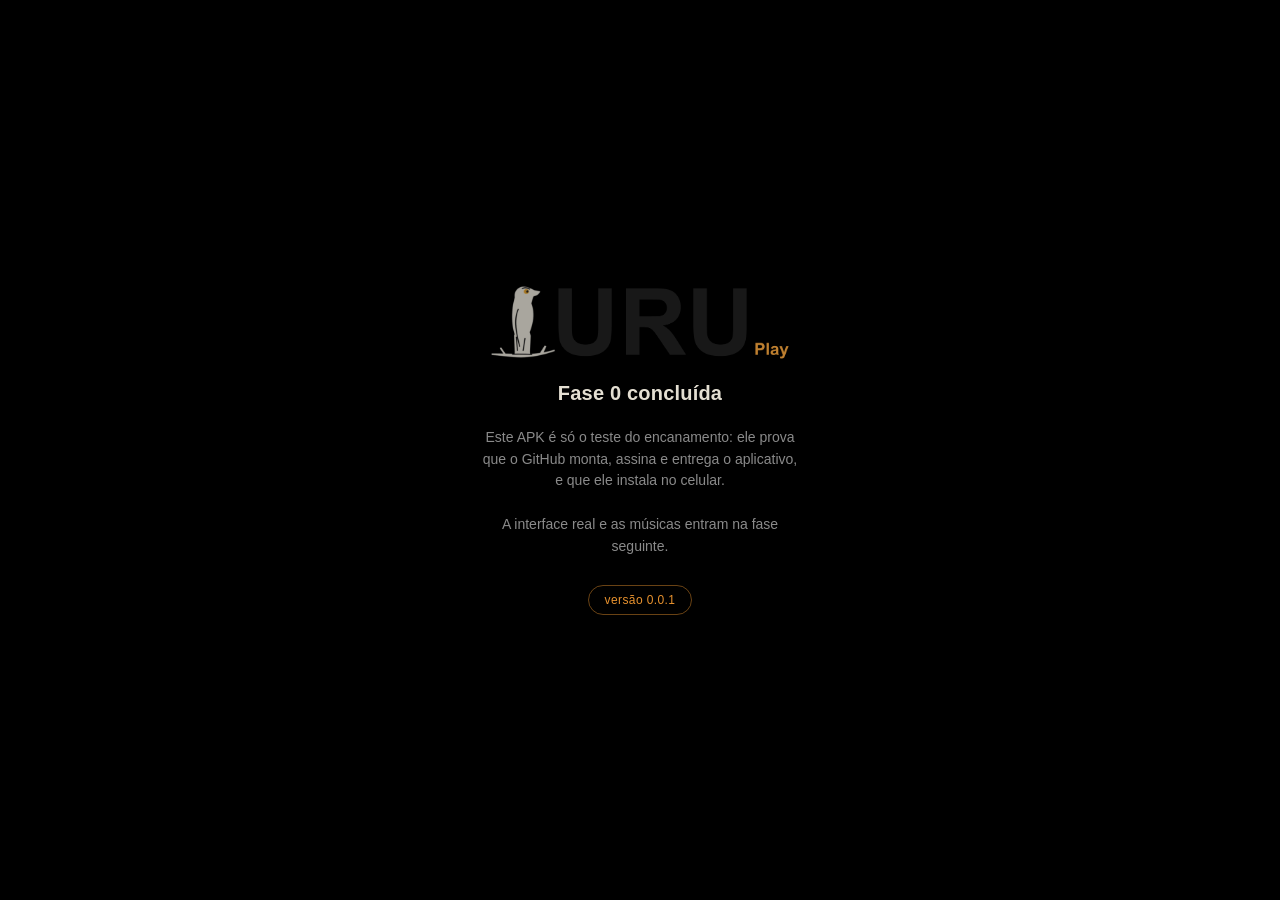
==== web/index.html @ c22b3fa1 "fase 0: esqueleto do APK e build no GitHub Actions" ====
<!DOCTYPE html>
<html lang="pt-BR">
<head>
<meta charset="UTF-8">
<meta name="viewport" content="width=device-width, initial-scale=1, viewport-fit=cover">
<title>Uru Play</title>
<style>
  html, body { margin: 0; height: 100%; background: #000; }
  body {
    display: flex; flex-direction: column; align-items: center; justify-content: center;
    gap: 22px; padding: 28px; box-sizing: border-box; text-align: center;
    color: #E4DFD2; font-family: sans-serif; -webkit-user-select: none; user-select: none;
  }
  .logo { width: min(72%, 300px); opacity: .75; }
  h1 { margin: 0; font-size: 20px; font-weight: 600; letter-spacing: .2px; }
  p { margin: 0; max-width: 320px; font-size: 14px; line-height: 1.55; color: #8a8a8a; }
  .selo {
    margin-top: 6px; padding: 7px 16px; border-radius: 999px;
    border: 1px solid rgba(232, 146, 46, .45); color: #E8922E;
    font-size: 12px; letter-spacing: .4px;
  }
</style>
</head>
<body>
  <img class="logo" src="logo.png" alt="Urutau Play">
  <h1>Fase 0 concluída</h1>
  <p>Este APK é só o teste do encanamento: ele prova que o GitHub monta, assina
     e entrega o aplicativo, e que ele instala no celular.</p>
  <p>A interface real e as músicas entram na fase seguinte.</p>
  <div class="selo">versão 0.0.1</div>
</body>
</html>
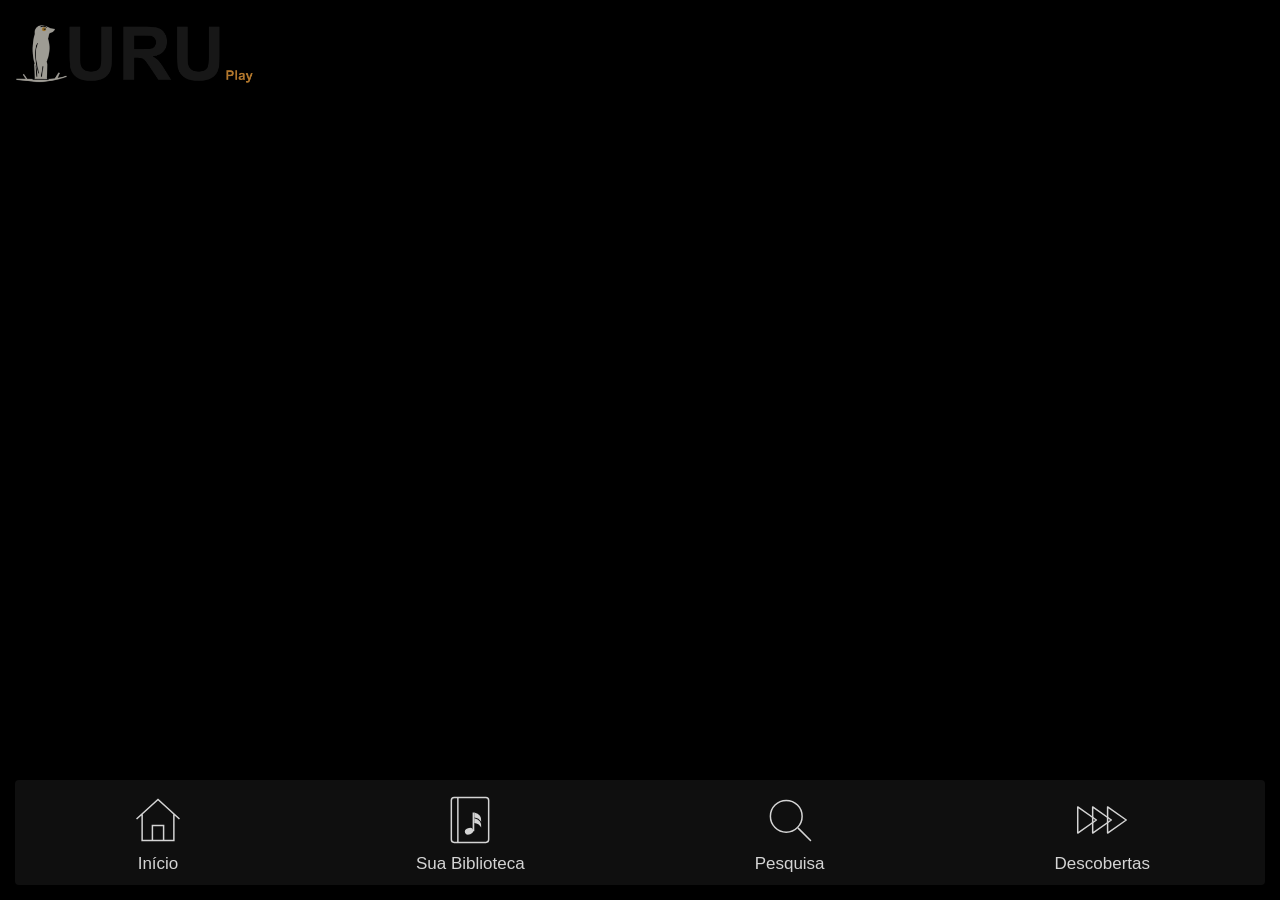
==== commit 01318cc5: "fase 1: app real, sem servidor" ====
--- a/web/index.html
+++ b/web/index.html
@@ -3,30 +3,52 @@
 <head>
 <meta charset="UTF-8">
 <meta name="viewport" content="width=device-width, initial-scale=1, viewport-fit=cover">
-<title>Uru Play</title>
-<style>
-  html, body { margin: 0; height: 100%; background: #000; }
-  body {
-    display: flex; flex-direction: column; align-items: center; justify-content: center;
-    gap: 22px; padding: 28px; box-sizing: border-box; text-align: center;
-    color: #E4DFD2; font-family: sans-serif; -webkit-user-select: none; user-select: none;
-  }
-  .logo { width: min(72%, 300px); opacity: .75; }
-  h1 { margin: 0; font-size: 20px; font-weight: 600; letter-spacing: .2px; }
-  p { margin: 0; max-width: 320px; font-size: 14px; line-height: 1.55; color: #8a8a8a; }
-  .selo {
-    margin-top: 6px; padding: 7px 16px; border-radius: 999px;
-    border: 1px solid rgba(232, 146, 46, .45); color: #E8922E;
-    font-size: 12px; letter-spacing: .4px;
-  }
-</style>
+<title>ServidorTeste</title>
+<link rel="stylesheet" href="cabecalho/cabecalho.css">
+<link rel="stylesheet" href="grade1/grade1.css">
+<link rel="stylesheet" href="grade2/grade2.css">
+<link rel="stylesheet" href="player/player.css">
+<link rel="stylesheet" href="suabiblioteca/suabiblioteca.css">
+<link rel="stylesheet" href="rodape/rodape.css">
+<style>html,body{margin:0;background:#000;min-height:100%}</style>
 </head>
 <body>
-  <img class="logo" src="logo.png" alt="Urutau Play">
-  <h1>Fase 0 concluída</h1>
-  <p>Este APK é só o teste do encanamento: ele prova que o GitHub monta, assina
-     e entrega o aplicativo, e que ele instala no celular.</p>
-  <p>A interface real e as músicas entram na fase seguinte.</p>
-  <div class="selo">versão 0.0.1</div>
+
+<div id="cabecalho"></div>
+<div id="grade1"></div>
+<div id="grade2"></div>
+<div id="player"></div>
+<div id="suabiblioteca"></div>
+<div id="rodape"></div>
+
+<script src="api.js"></script>
+<script>
+function carregar(nome) {
+  fetch(nome + '/' + nome + '.html')
+    .then(r => r.text())
+    .then(t => {
+      document.getElementById(nome).innerHTML = t;
+      const s = document.createElement('script');
+      s.src = nome + '/' + nome + '.js';
+      document.body.appendChild(s);
+    });
+}
+
+function trocarTela(nome) {
+  document.getElementById('grade1').style.display = nome === 'busca' ? '' : 'none';
+  var bib = document.getElementById('bib-tela');
+  if (bib) bib.classList.toggle('bib-oculta', nome !== 'biblioteca');
+  var g2 = document.getElementById('grade2-tela');
+  if (g2) g2.classList.toggle('g2-oculta', nome !== 'descobertas');
+}
+
+carregar('cabecalho');
+carregar('grade1');
+carregar('grade2');
+carregar('player');
+carregar('suabiblioteca');
+carregar('rodape');
+</script>
+
 </body>
 </html>
--- a/web/cabecalho/cabecalho.css
+++ b/web/cabecalho/cabecalho.css
@@ -0,0 +1,57 @@
+.cabecalho-caixa {
+  --logo-altura: 60px;
+  position: fixed;
+  top: 0;
+  left: 0;
+  right: 0;
+  height: 180px;
+  background: #000;
+  z-index: 5;
+}
+.cabecalho-marca {
+  position: absolute;
+  top: 24px;
+  left: 15px;
+  width: calc(100% - 30px);
+  height: var(--logo-altura);
+}
+.cabecalho-logo {
+  height: 100%;
+  width: auto;
+  max-width: 100%;
+  object-fit: contain;
+  object-position: left center;
+  opacity: 0.7;
+}
+.busca-pilula {
+  position: absolute;
+  left: 15px;
+  right: 15px;
+  bottom: 15px;
+  height: 60px;
+  background: rgba(228, 223, 210, 0.7);
+  border-radius: 30px;
+}
+.busca-oculta { display: none; }
+#busca {
+  width: 100%;
+  height: 100%;
+  box-sizing: border-box;
+  padding: 0 24px 0 74px;
+  background: transparent;
+  border: none;
+  border-radius: 30px;
+  outline: none;
+  color: #000;
+  font-family: sans-serif;
+  font-size: 22px;
+}
+.busca-lupa {
+  position: absolute;
+  left: 30px;
+  top: 8px;
+  width: 44px;
+  height: 44px;
+  color: #000;
+  pointer-events: none;
+}
--- a/web/grade1/grade1.css
+++ b/web/grade1/grade1.css
@@ -0,0 +1,34 @@
+#grade1-lista {
+  margin: 195px 15px 0 15px;
+  padding-bottom: 360px;
+}
+.grade1-item {
+  display: flex;
+  align-items: center;
+  gap: 12px;
+  margin-bottom: 10px;
+  padding: 8px;
+  background: rgba(255, 255, 255, 0.06);
+  cursor: pointer;
+}
+.grade1-item img {
+  width: 96px;
+  height: 54px;
+  object-fit: cover;
+  flex: none;
+}
+.grade1-texto { flex: 1; min-width: 0; font-family: sans-serif; }
+.grade1-titulo {
+  color: #d4d4d4;
+  font-size: 15px;
+  display: -webkit-box;
+  -webkit-line-clamp: 2;
+  -webkit-box-orient: vertical;
+  overflow: hidden;
+}
+.grade1-canal { color: #8a8a8a; font-size: 12px; margin-top: 3px; }
+.grade1-aviso { color: #8a8a8a; font-family: sans-serif; }
+.grade1-coracao {
+  margin-left: auto; background: none; border: none; color: #d4d4d4;
+  font-size: 26px; padding: 4px 10px;
+}
--- a/web/grade2/grade2.css
+++ b/web/grade2/grade2.css
@@ -0,0 +1,64 @@
+#grade2-tela {
+  --cartao: 160px;
+  margin: 195px 0 0 0;
+  padding-bottom: 360px;
+  font-family: sans-serif;
+}
+.g2-oculta { display: none; }
+.g2-secao { margin-bottom: 28px; }
+.g2-titulo { margin: 0 15px 12px; font-size: 22px; font-weight: 600; color: #d4d4d4; }
+.g2-fileira {
+  display: flex;
+  gap: 12px;
+  overflow-x: auto;
+  padding: 0 15px;
+  scrollbar-width: none;
+}
+.g2-fileira::-webkit-scrollbar { display: none; }
+.g2-cartao { flex: none; width: var(--cartao); position: relative; cursor: pointer; }
+.g2-cartao img {
+  display: block;
+  width: var(--cartao);
+  height: var(--cartao);
+  object-fit: cover;
+  background: rgba(255, 255, 255, 0.06);
+}
+.g2-cartao-titulo {
+  margin-top: 8px;
+  font-size: 14px;
+  color: #d4d4d4;
+  display: -webkit-box;
+  -webkit-line-clamp: 2;
+  -webkit-box-orient: vertical;
+  overflow: hidden;
+}
+.g2-cartao-canal {
+  margin-top: 3px;
+  font-size: 12px;
+  color: #8a8a8a;
+  white-space: nowrap;
+  overflow: hidden;
+  text-overflow: ellipsis;
+}
+.g2-coracao {
+  position: absolute;
+  top: 6px;
+  right: 6px;
+  background: rgba(0, 0, 0, 0.45);
+  border: none;
+  color: #d4d4d4;
+  font-size: 22px;
+  padding: 2px 8px;
+}
+.g2-aviso { flex: none; min-width: 20px; align-self: center; color: #8a8a8a; font-size: 14px; white-space: nowrap; }
+.g2-pilulas { display: flex; flex-wrap: wrap; gap: 8px; margin: 0 15px 14px; }
+.g2-pilula {
+  background: rgba(255, 255, 255, 0.06);
+  border: none;
+  border-radius: 16px;
+  color: #8a8a8a;
+  font-family: sans-serif;
+  font-size: 14px;
+  padding: 8px 14px;
+}
+.g2-pilula.ativa { background: rgba(228, 223, 210, 0.7); color: #000; }
--- a/web/player/player.css
+++ b/web/player/player.css
@@ -0,0 +1,37 @@
+#pl-faixa {
+  --faixa-altura: 90px;
+  --faixa-cor: rgba(232, 146, 46, 0.7);
+  position: fixed;
+  bottom: 135px;
+  left: 15px;
+  right: 15px;
+  height: var(--faixa-altura);
+  box-sizing: border-box;
+  padding: 0 14px;
+  gap: 14px;
+  display: flex;
+  align-items: center;
+  background: var(--faixa-cor);
+  border-radius: 4px;
+  color: #d4d4d4;
+  font-family: sans-serif;
+  z-index: 10;
+}
+#pl-faixa.pl-oculta { visibility: hidden; pointer-events: none; }
+#pl-yt, #pl-capa {
+  width: calc(var(--faixa-altura) - 20px);
+  height: calc(var(--faixa-altura) - 20px);
+  flex: none;
+}
+#pl-yt { background: #000; overflow: hidden; }
+#pl-capa { object-fit: cover; }
+#pl-faixa.pl-yt #pl-capa { display: none; }
+#pl-faixa.pl-local #pl-yt { display: none; }
+.pl-info { flex: 1; min-width: 0; }
+#pl-titulo { font-size: 17px; white-space: nowrap; overflow: hidden; text-overflow: ellipsis; }
+#pl-barra { height: 12px; background: #333; margin-top: 10px; cursor: pointer; }
+#pl-prog { height: 100%; width: 0; background: #d4d4d4; }
+#pl-tempo { font-size: 14px; color: #d4d4d4; }
+.pl-ctl { background: none; border: none; color: #d4d4d4; font-size: 36px; padding: 0 8px; }
+#pl-play { width: 45px; height: 45px; padding: 0; background: none; border: none; flex: none; color: #d4d4d4; }
+#pl-play svg { width: 45px; height: 45px; display: block; }
--- a/web/suabiblioteca/suabiblioteca.css
+++ b/web/suabiblioteca/suabiblioteca.css
@@ -0,0 +1,11 @@
+.bib-oculta { display: none; }
+#bib-tela { margin: 195px 15px 0 15px; padding-bottom: 340px; font-family: sans-serif; }
+.bib-abas, .bib-linha { display: flex; gap: 8px; margin-bottom: 12px; }
+.bib-abas button, .bib-botao {
+  background: rgba(255, 255, 255, 0.06); border: none; color: #8a8a8a;
+  font-size: 15px; padding: 10px 16px; font-family: sans-serif;
+}
+.bib-abas button.ativa { color: #d4d4d4; }
+.bib-botao { color: #d4d4d4; }
+.bib-acoes { margin-left: auto; display: flex; flex: none; }
+.bib-icone { background: none; border: none; color: #d4d4d4; font-size: 24px; padding: 4px 8px; }
--- a/web/rodape/rodape.css
+++ b/web/rodape/rodape.css
@@ -0,0 +1,25 @@
+.rodape-barra {
+  --icone: 56px;
+  --texto: 17px;
+  position: fixed;
+  bottom: 15px;
+  left: 15px;
+  right: 15px;
+  height: 105px;
+  background: rgba(255, 255, 255, 0.06);
+  border: none;
+  border-radius: 4px;
+  color: #d4d4d4;
+  display: flex;
+  align-items: center;
+  justify-content: space-around;
+}
+.rodape-item {
+  display: flex;
+  flex-direction: column;
+  align-items: center;
+  gap: 6px;
+  cursor: pointer;
+}
+.rodape-item svg { width: var(--icone); height: var(--icone); }
+.rodape-item span { font-family: sans-serif; font-size: var(--texto); white-space: nowrap; }
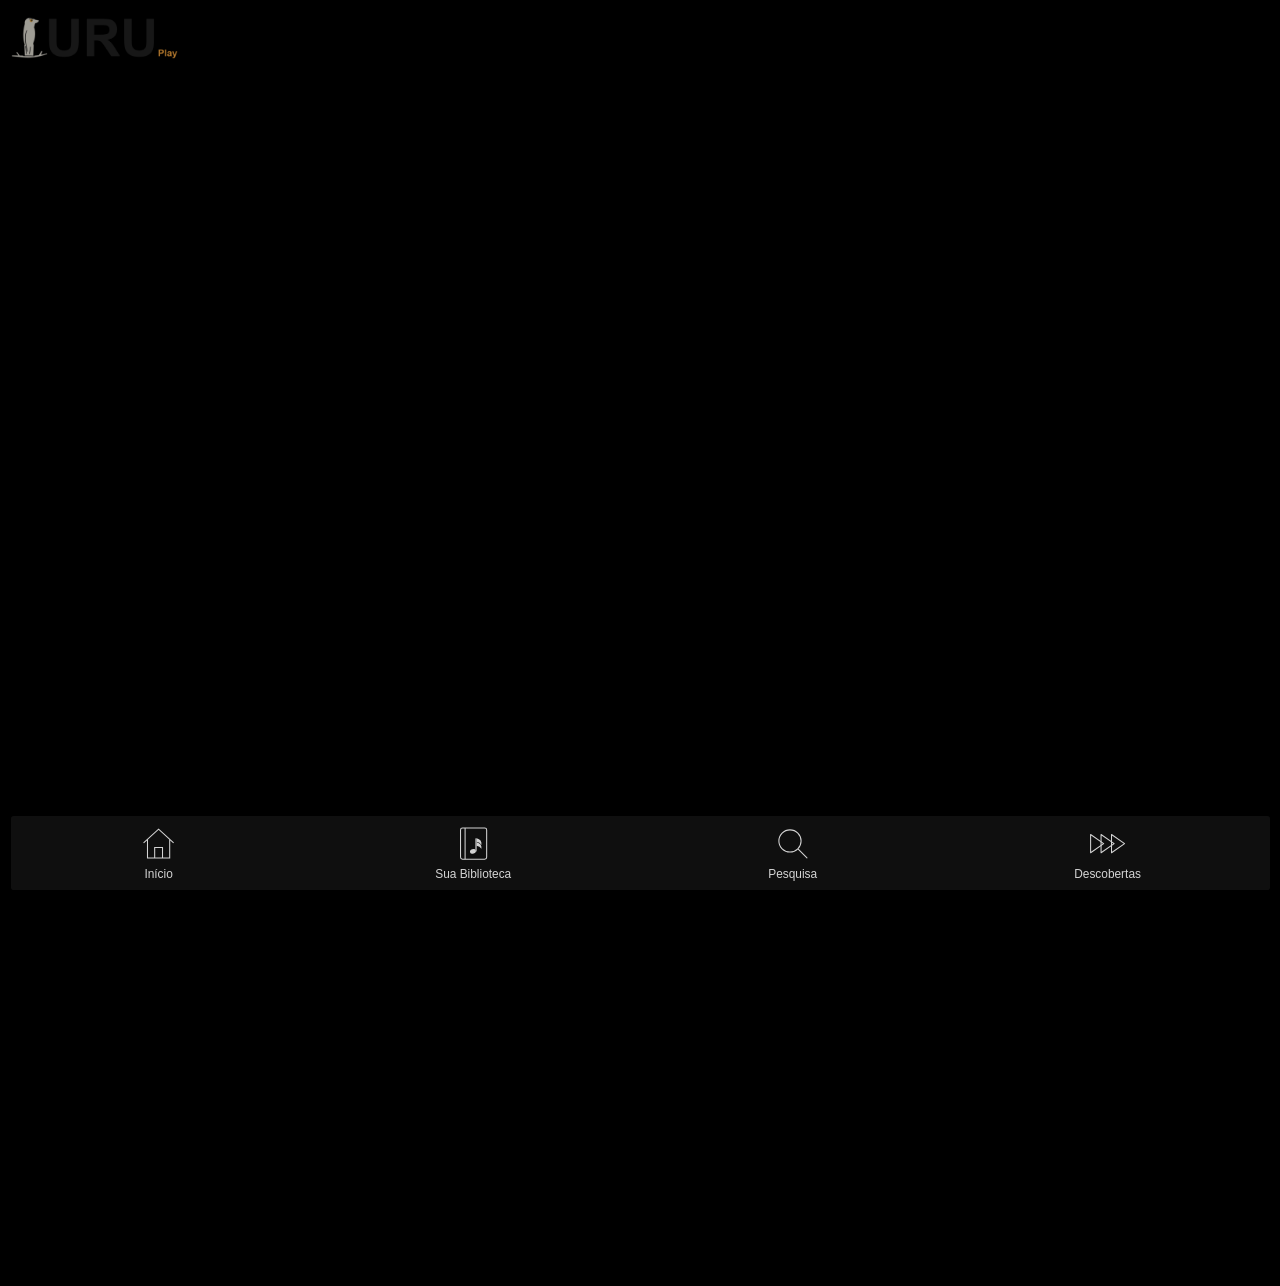
==== commit 51b14f4b: "encolhe a interface" ====
--- a/web/index.html
+++ b/web/index.html
@@ -10,7 +10,7 @@
 <link rel="stylesheet" href="player/player.css">
 <link rel="stylesheet" href="suabiblioteca/suabiblioteca.css">
 <link rel="stylesheet" href="rodape/rodape.css">
-<style>html,body{margin:0;background:#000;min-height:100%}</style>
+<style>html{zoom:0.7}html,body{margin:0;background:#000;min-height:100%}</style>
 </head>
 <body>
 
